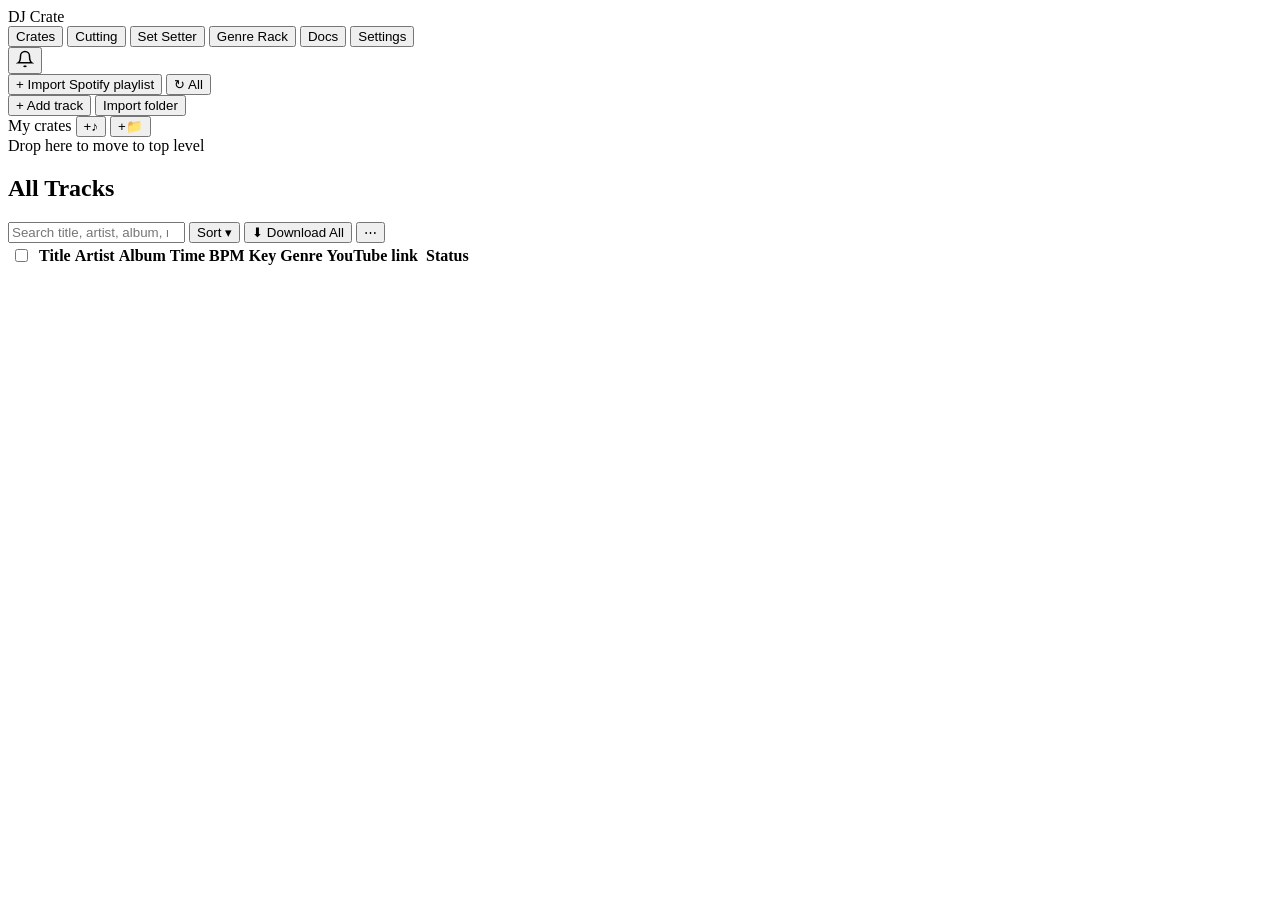
==== djcrate/web/index.html @ fe9c65af "Add a download progress bar to the header Shows "2/3 downloaded" while songs download, filling as ea" ====
<!doctype html>
<html lang="en">
<head>
  <meta charset="utf-8">
  <title>DJ Crate</title>
  <meta name="viewport" content="width=device-width, initial-scale=1">
  <link rel="stylesheet" href="/styles.css">
  <link rel="icon" href="/icon.png">
</head>
<body>
  <header id="topbar">
    <div class="brand">DJ Crate</div>
    <nav class="tabs">
      <button class="tab active" data-tab="crates">Crates</button>
      <button class="tab" data-tab="cutting">Cutting</button>
      <button class="tab" data-tab="sets">Set Setter</button>
      <button class="tab" data-tab="rack">Genre Rack</button>
      <button class="tab" data-tab="docs">Docs</button>
      <button class="tab" data-tab="settings">Settings</button>
    </nav>
    <div class="spacer"></div>
    <div id="dl-progress" hidden></div>
    <div id="status-strip"></div>
    <button id="activity-btn" class="icon-btn" title="Activity">
      <svg width="18" height="18" viewBox="0 0 24 24" fill="none" stroke="currentColor" stroke-width="2"><path d="M18 8a6 6 0 0 0-12 0c0 7-3 9-3 9h18s-3-2-3-9"/><path d="M13.7 21a2 2 0 0 1-3.4 0"/></svg>
      <span id="activity-count" class="badge" hidden></span>
    </button>
  </header>

  <div id="banners"></div>

  <main>
    <div id="view-crates" class="view active">
      <aside id="sidebar">
        <div class="side-actions">
          <div class="row gap">
            <button id="btn-import-spotify" class="btn primary grow">+ Import Spotify playlist</button>
            <button id="btn-resync-all" class="btn" style="white-space:nowrap" title="Re-sync every Spotify crate">↻ All</button>
          </div>
          <div class="row gap">
            <button id="btn-add-manual" class="btn small grow">+ Add track</button>
            <button id="btn-import-folder" class="btn small grow">Import folder</button>
          </div>
        </div>
        <nav id="smart-list"></nav>
        <div class="side-title">
          <span>My crates</span>
          <span>
            <button id="btn-new-crate" class="icon-btn small" title="New crate">+♪</button>
            <button id="btn-new-folder" class="icon-btn small" title="New folder">+📁</button>
          </span>
        </div>
        <div id="tree"></div>
        <div id="tree-root-drop" class="root-drop">Drop here to move to top level</div>
      </aside>

      <section id="main-pane">
        <div class="toolbar">
          <div class="view-title">
            <h2 id="view-name">All Tracks</h2>
            <div id="view-meta" class="muted small"></div>
          </div>
          <div class="spacer"></div>
          <input id="search" type="search" placeholder="Search title, artist, album, notes…">
          <button id="btn-sort" class="btn" title="Sort">Sort ▾</button>
          <button id="btn-resync" class="btn" hidden>↻ Re-sync from Spotify</button>
          <button id="btn-swap-all" class="btn" hidden title="Swap every song here to its explicit version">Swap all to explicit</button>
          <button id="btn-download-all" class="btn primary">⬇ Download All</button>
          <button id="btn-view-menu" class="icon-btn" title="More">⋯</button>
        </div>
        <div id="bulkbar" hidden></div>
        <div class="table-wrap" id="table-wrap">
          <table id="tracks">
            <thead>
              <tr>
                <th class="c-sel"><input type="checkbox" id="select-all" class="sel" title="Select all"></th>
                <th class="c-cover"></th>
                <th class="sortable" data-sort="title">Title</th>
                <th class="sortable" data-sort="artists">Artist</th>
                <th class="c-album sortable" data-sort="album">Album</th>
                <th class="c-time sortable" data-sort="duration">Time</th>
                <th class="c-bpm sortable" data-sort="bpm" title="From your Rekordbox export (Settings → Rekordbox)">BPM</th>
                <th class="c-key sortable" data-sort="musical_key" title="Camelot · musical key, from your Rekordbox export">Key</th>
                <th class="c-genre sortable" data-sort="genre" title="From your Genre Rack. Written into the MP3's Genre tag.">Genre</th>
                <th class="c-link">YouTube link</th>
                <th class="c-play"></th>
                <th class="c-status sortable" data-sort="status">Status</th>
                <th class="c-action"></th>
              </tr>
            </thead>
            <tbody id="track-body"></tbody>
          </table>
          <div id="empty-state" class="empty" hidden></div>
        </div>
      </section>

      <aside id="detail" hidden></aside>
    </div>

    <div id="view-cutting" class="view"></div>
    <div id="view-sets" class="view"></div>
    <div id="view-rack" class="view"></div>
    <div id="view-docs" class="view"></div>
    <div id="view-settings" class="view"></div>
  </main>

  <div id="activity-panel" class="popover activity" hidden></div>
  <div id="overlay" hidden></div>
  <div id="modal-root"></div>
  <div id="toasts"></div>
  <audio id="audio" preload="none"></audio>

  <script type="module" src="/js/app.js"></script>
</body>
</html>
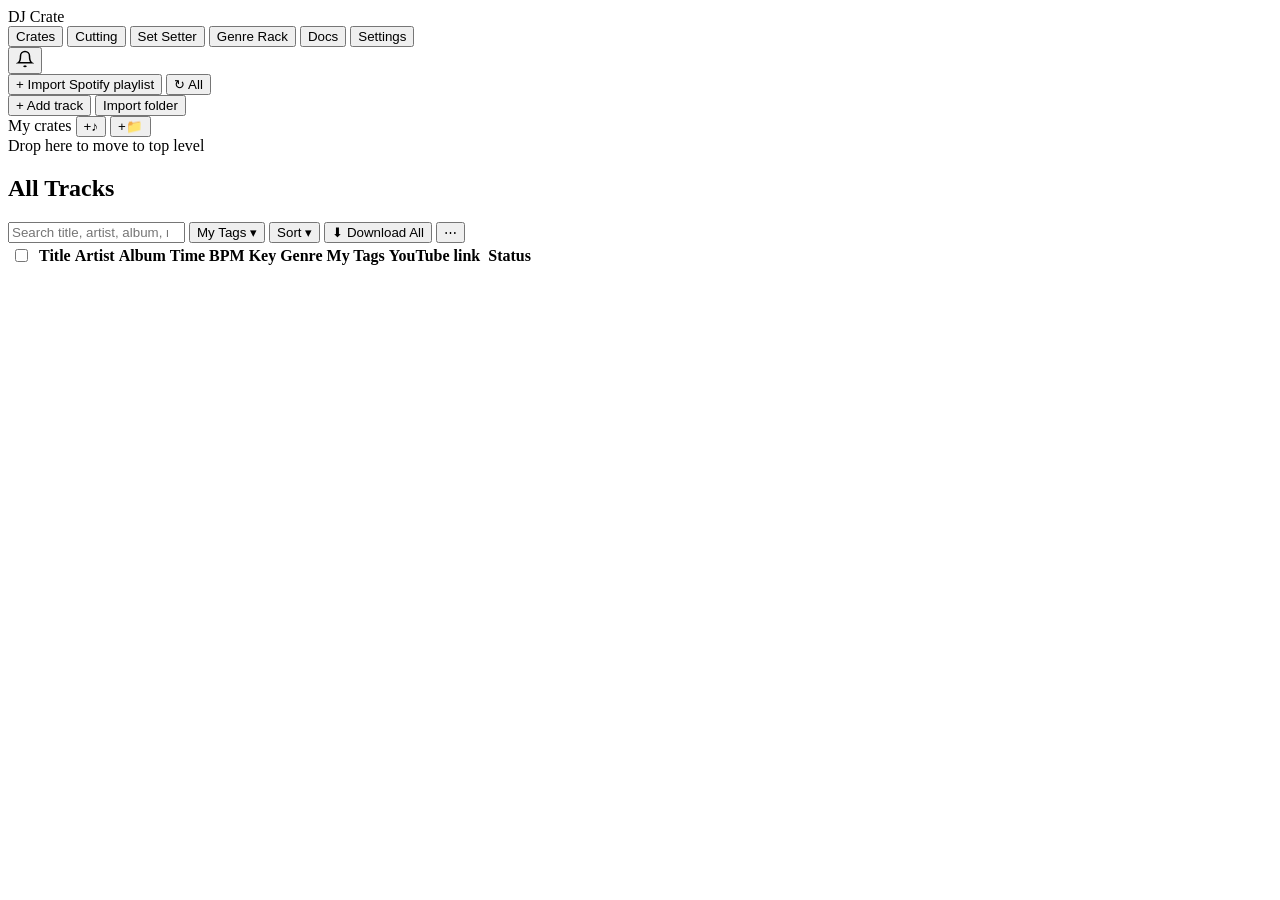
==== commit b690b126: "Show Rekordbox My Tags read-only from the XML export's Comments" ====
--- a/djcrate/web/index.html
+++ b/djcrate/web/index.html
@@ -7,7 +7,7 @@
   <link rel="stylesheet" href="/styles.css">
   <link rel="icon" href="/icon.png">
 </head>
-<body>
+<body class="no-mytags">
   <header id="topbar">
     <div class="brand">DJ Crate</div>
     <nav class="tabs">
@@ -62,6 +62,7 @@
           </div>
           <div class="spacer"></div>
           <input id="search" type="search" placeholder="Search title, artist, album, notes…">
+          <button id="btn-mytags" class="btn mytags-only">My Tags ▾</button>
           <button id="btn-sort" class="btn" title="Sort">Sort ▾</button>
           <button id="btn-resync" class="btn" hidden>↻ Re-sync from Spotify</button>
           <button id="btn-swap-all" class="btn" hidden title="Swap every song here to its explicit version">Swap all to explicit</button>
@@ -82,6 +83,7 @@
                 <th class="c-bpm sortable" data-sort="bpm" title="From your Rekordbox export (Settings → Rekordbox)">BPM</th>
                 <th class="c-key sortable" data-sort="musical_key" title="Camelot · musical key, from your Rekordbox export">Key</th>
                 <th class="c-genre sortable" data-sort="genre" title="From your Genre Rack. Written into the MP3's Genre tag.">Genre</th>
+                <th class="c-mytags sortable" data-sort="mytags" title="Your My Tags from Rekordbox (read-only). They come from the Comments in your Rekordbox XML export. See Settings → Rekordbox.">My Tags</th>
                 <th class="c-link">YouTube link</th>
                 <th class="c-play"></th>
                 <th class="c-status sortable" data-sort="status">Status</th>
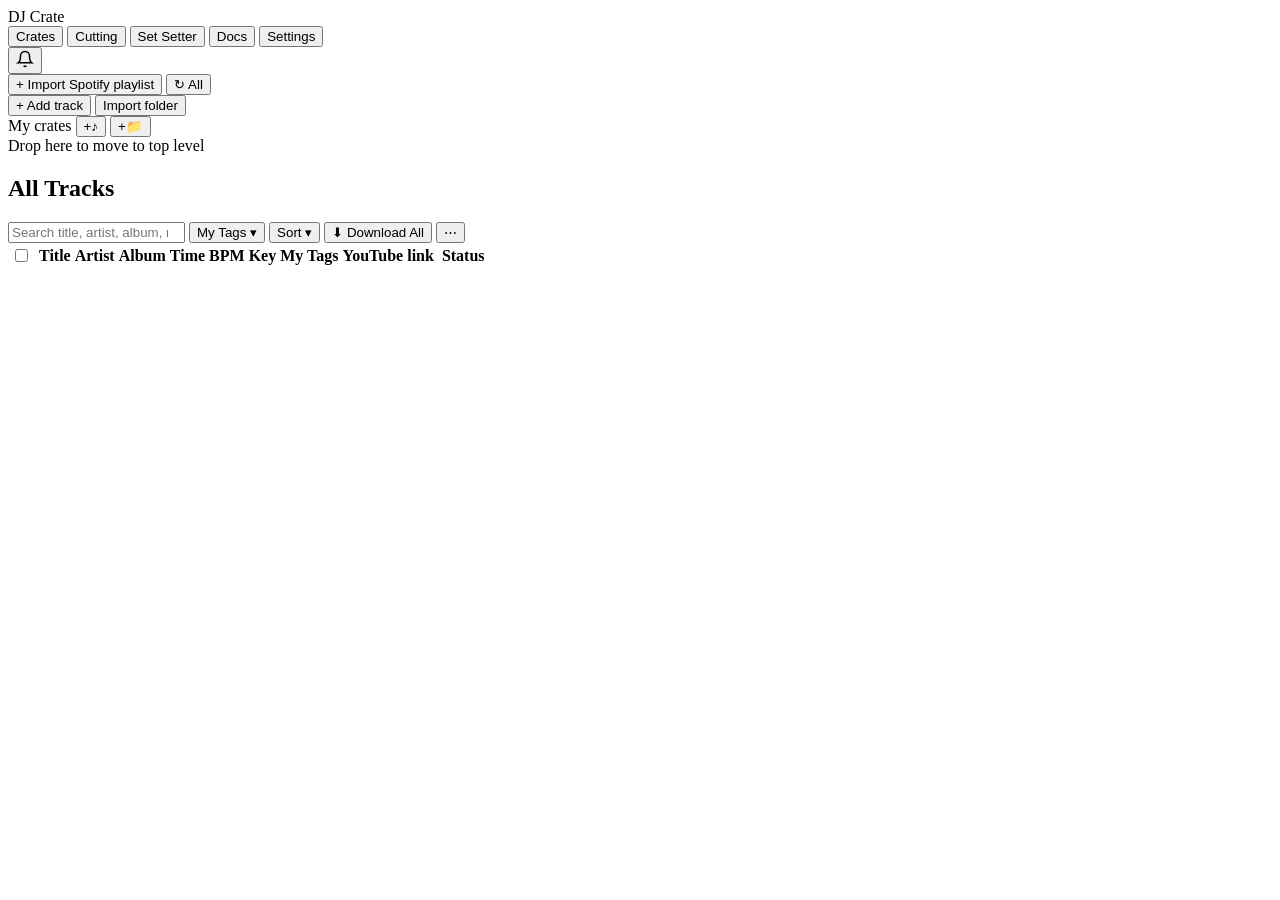
==== commit a6f1f4ba: "Add Trash and Hidden, remove the Genre Rack, shorten the README Trash: deleted songs, songs from del" ====
--- a/djcrate/web/index.html
+++ b/djcrate/web/index.html
@@ -14,7 +14,6 @@
       <button class="tab active" data-tab="crates">Crates</button>
       <button class="tab" data-tab="cutting">Cutting</button>
       <button class="tab" data-tab="sets">Set Setter</button>
-      <button class="tab" data-tab="rack">Genre Rack</button>
       <button class="tab" data-tab="docs">Docs</button>
       <button class="tab" data-tab="settings">Settings</button>
     </nav>
@@ -52,6 +51,7 @@
         </div>
         <div id="tree"></div>
         <div id="tree-root-drop" class="root-drop">Drop here to move to top level</div>
+        <nav id="bin-list"></nav>
       </aside>
 
       <section id="main-pane">
@@ -65,6 +65,7 @@
           <button id="btn-mytags" class="btn mytags-only">My Tags ▾</button>
           <button id="btn-sort" class="btn" title="Sort">Sort ▾</button>
           <button id="btn-resync" class="btn" hidden>↻ Re-sync from Spotify</button>
+          <button id="btn-empty-trash" class="btn danger" hidden>Empty Trash…</button>
           <button id="btn-swap-all" class="btn" hidden title="Swap every song here to its explicit version">Swap all to explicit</button>
           <button id="btn-download-all" class="btn primary">⬇ Download All</button>
           <button id="btn-view-menu" class="icon-btn" title="More">⋯</button>
@@ -82,7 +83,6 @@
                 <th class="c-time sortable" data-sort="duration">Time</th>
                 <th class="c-bpm sortable" data-sort="bpm" title="From your Rekordbox export (Settings → Rekordbox)">BPM</th>
                 <th class="c-key sortable" data-sort="musical_key" title="Camelot · musical key, from your Rekordbox export">Key</th>
-                <th class="c-genre sortable" data-sort="genre" title="From your Genre Rack. Written into the MP3's Genre tag.">Genre</th>
                 <th class="c-mytags sortable" data-sort="mytags" title="Your My Tags from Rekordbox (read-only). They come from the Comments in your Rekordbox XML export. See Settings → Rekordbox.">My Tags</th>
                 <th class="c-link">YouTube link</th>
                 <th class="c-play"></th>
@@ -101,7 +101,6 @@
 
     <div id="view-cutting" class="view"></div>
     <div id="view-sets" class="view"></div>
-    <div id="view-rack" class="view"></div>
     <div id="view-docs" class="view"></div>
     <div id="view-settings" class="view"></div>
   </main>
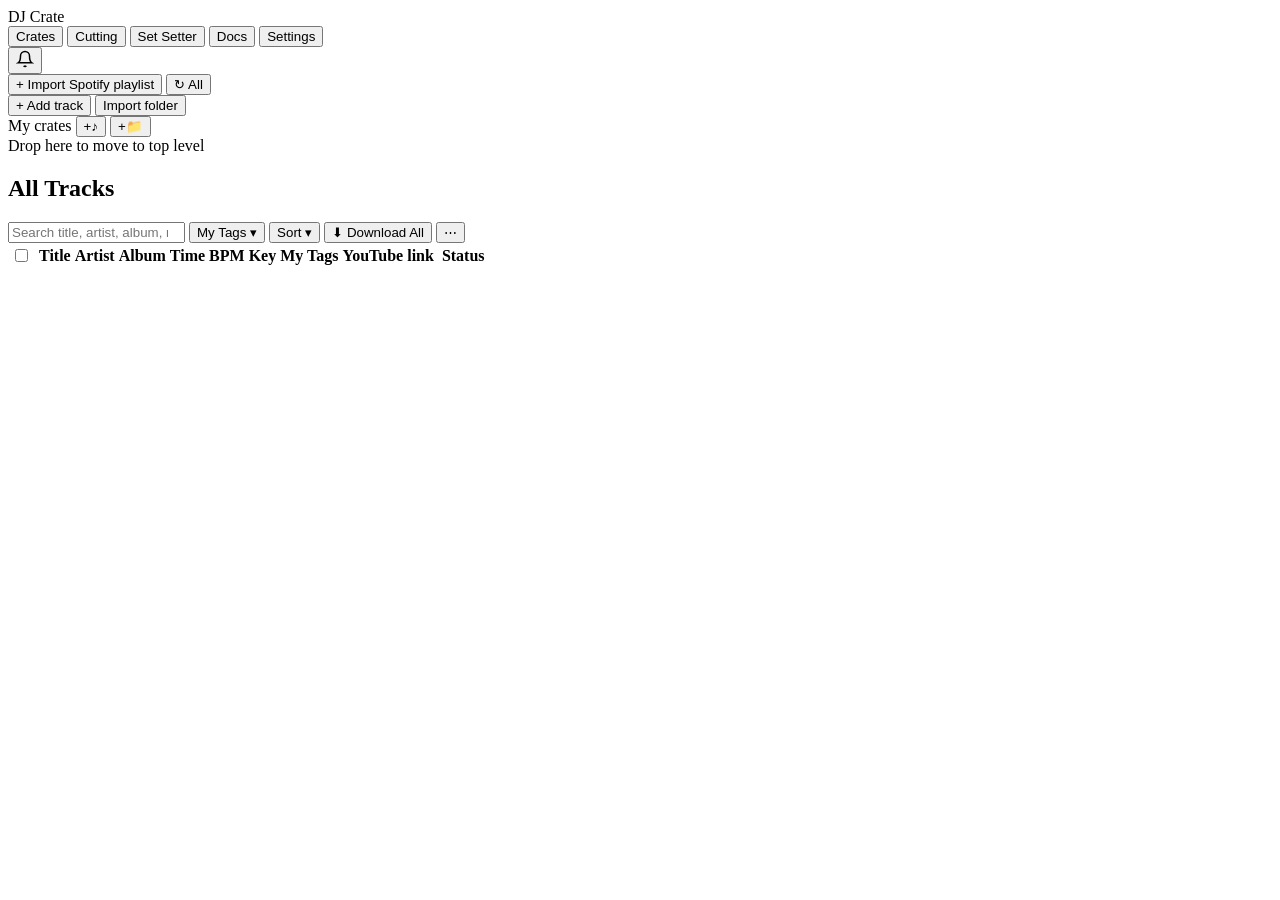
==== commit 07fab6c8: "Add a Not in a Crate view to clear out songs left loose by deleted crates" ====
--- a/djcrate/web/index.html
+++ b/djcrate/web/index.html
@@ -66,6 +66,7 @@
           <button id="btn-sort" class="btn" title="Sort">Sort ▾</button>
           <button id="btn-resync" class="btn" hidden>↻ Re-sync from Spotify</button>
           <button id="btn-empty-trash" class="btn danger" hidden>Empty Trash…</button>
+          <button id="btn-trash-loose" class="btn" hidden title="Move every song here to the Trash. You can restore them from there.">Move all to Trash</button>
           <button id="btn-swap-all" class="btn" hidden title="Swap every song here to its explicit version">Swap all to explicit</button>
           <button id="btn-download-all" class="btn primary">⬇ Download All</button>
           <button id="btn-view-menu" class="icon-btn" title="More">⋯</button>
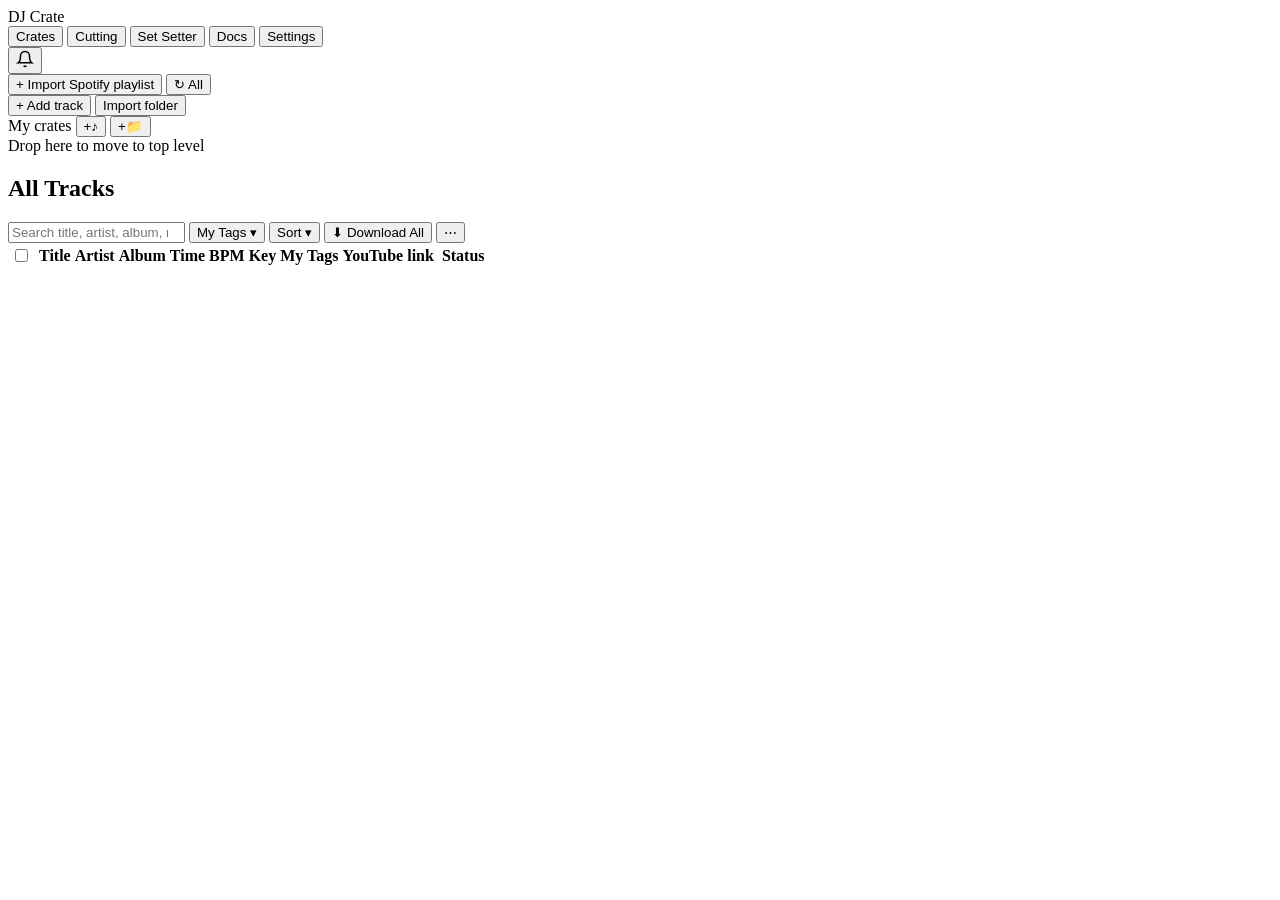
==== commit b632b43d: "Repair songs left mislabelled by failed swaps; list Hidden and Trash with the smart crates A one-tim" ====
--- a/djcrate/web/index.html
+++ b/djcrate/web/index.html
@@ -51,7 +51,6 @@
         </div>
         <div id="tree"></div>
         <div id="tree-root-drop" class="root-drop">Drop here to move to top level</div>
-        <nav id="bin-list"></nav>
       </aside>
 
       <section id="main-pane">
